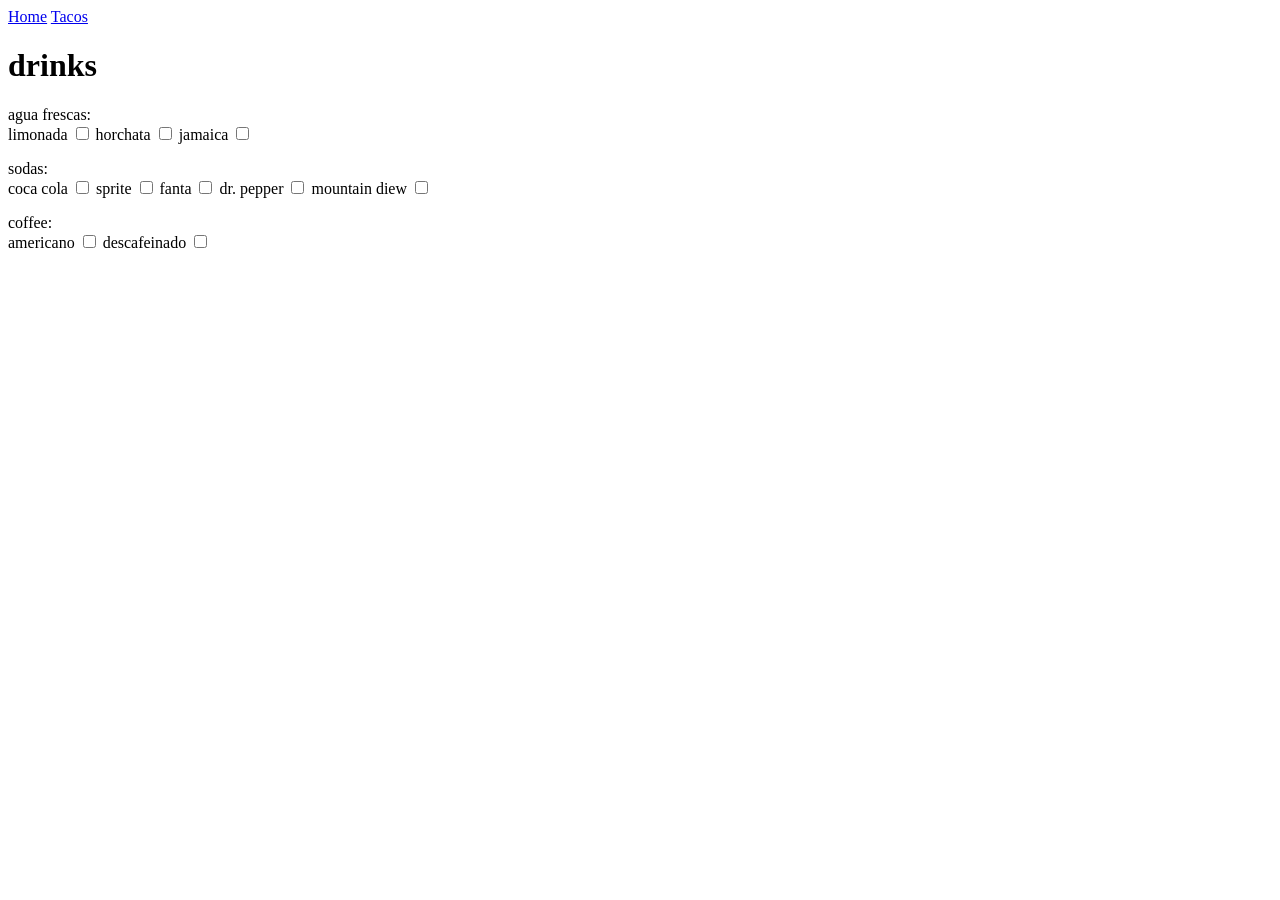
==== drinks.html @ 1e4c739a "added basic nav bar" ====
<html>
    <head>
        <title>drinks</title>

    </head>
    <body>
        <A HREF='home.html'>Home</A>
        <A HREF='tacos.html'>Tacos</A>
        <h1>drinks</h1>
        <div>  
            <div>agua frescas:</div>
            <label for="limonada">limonada</label>
            <input type="checkbox" id="limonada" name="limonada" value="limonada" />
            <label for="horchata">horchata</label>
            <input type="checkbox" id="horchata" name="horchata" value="horchata" />
            <label for="jamaica">jamaica</label>
            <input type="checkbox" id="jamaica" name="jamaica" value="jamaica" />
        </div>
        <p />
        <div>  
            <div>sodas:</div>
            <label for="coca cola">coca cola</label>
            <input type="checkbox" id="coca cola" name="coca cola" value="coca cola" />
            <label for="sprite">sprite</label>
            <input type="checkbox" id="sprite" name="sprite" value="sprite" />
            <label for="fanta">fanta</label>
            <input type="checkbox" id="fanta" name="fanta" value="fanta" />
            <label for="dr. pepper">dr. pepper</label>
            <input type="checkbox" id="dr. pepper" name="dr. pepper" value="dr. pepper" />
            <label for="mountain diew">mountain diew</label>
            <input type="checkbox" id="mountain diew" name="mountain diew" value="mountain diew" />
        </div>
        <p />
        <div>  
            <div>coffee:</div>
            <label for="americano">americano</label>
            <input type="checkbox" id="americano" name="americano" value="americano" />
            <label for="descafeinado">descafeinado</label>
            <input type="checkbox" id="descafeinado" name="descafeinado" value="descafeinado" />
        </div>
        

    </body>
</html>
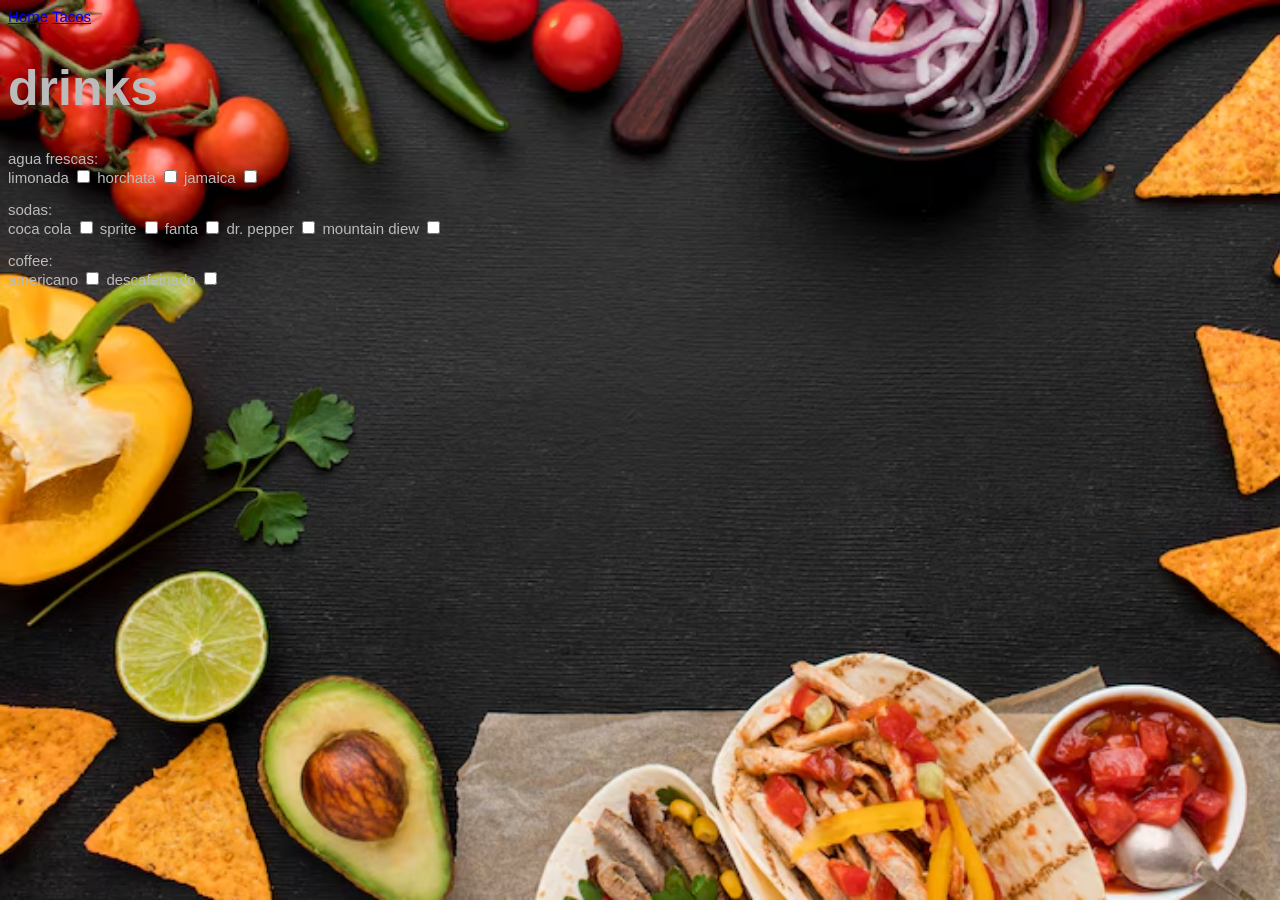
==== commit 72373406: "added background image" ====
--- a/drinks.html
+++ b/drinks.html
@@ -1,8 +1,8 @@
 <html>
     <head>
         <title>drinks</title>
-
-    </head>
+        <link rel="stylesheet" href="style.css">
+        <head>
     <body>
         <A HREF='home.html'>Home</A>
         <A HREF='tacos.html'>Tacos</A>
--- a/style.css
+++ b/style.css
@@ -0,0 +1,16 @@
+body{  
+    font-family:Georgia, Arial, Helvetica, Sans-serif,serif;
+    font-size:15px;
+    color: #bbb;
+    background-image: url("/images/home/mexican backgound.jpg");
+    background-repeat: no-repeat;
+    background-size: cover;
+}
+
+h1 {
+    font-size:50px;
+}
+ 
+h3 {
+    font-size:22px;
+}
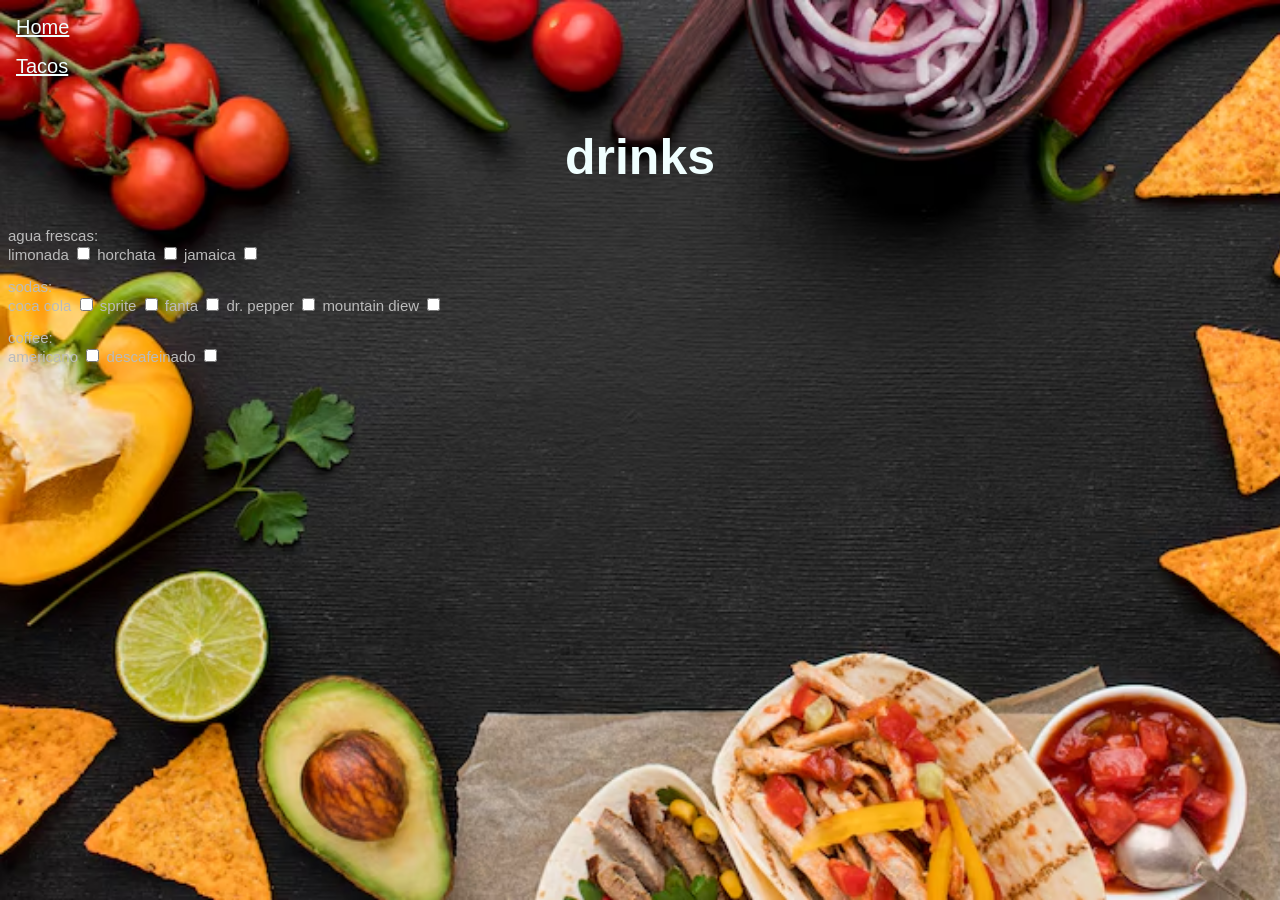
==== commit 98f6508f: "home page css" ====
--- a/drinks.html
+++ b/drinks.html
@@ -6,7 +6,7 @@
     <body>
         <A HREF='home.html'>Home</A>
         <A HREF='tacos.html'>Tacos</A>
-        <h1>drinks</h1>
+        <h2>drinks</h2>
         <div>  
             <div>agua frescas:</div>
             <label for="limonada">limonada</label>
--- a/style.css
+++ b/style.css
@@ -5,12 +5,53 @@
     background-image: url("/images/home/mexican backgound.jpg");
     background-repeat: no-repeat;
     background-size: cover;
+
 }
 
 h1 {
-    font-size:50px;
+    font-size: 75px;
+    color: yellow;
+    text-align: center;
+}
+
+h2 {
+    text-align: center;
+    color:azure;
+    font-size: 50px;
 }
  
 h3 {
     font-size:22px;
+}
+
+table {
+    text-align: center;
+    width: 75%;
+    margin-left: auto;
+    margin-right: auto;
+}
+
+th {
+    font-size: 40px;
+}
+
+li {
+    display: inline;
+
+    
+}
+
+ul {
+    margin: 0;
+    padding: 0;
+    overflow: hidden;
+    list-style-type: none;
+
+}
+
+a {
+    display: block;
+    padding: 8px;
+    color: azure;
+    font-size: 20px;
 }
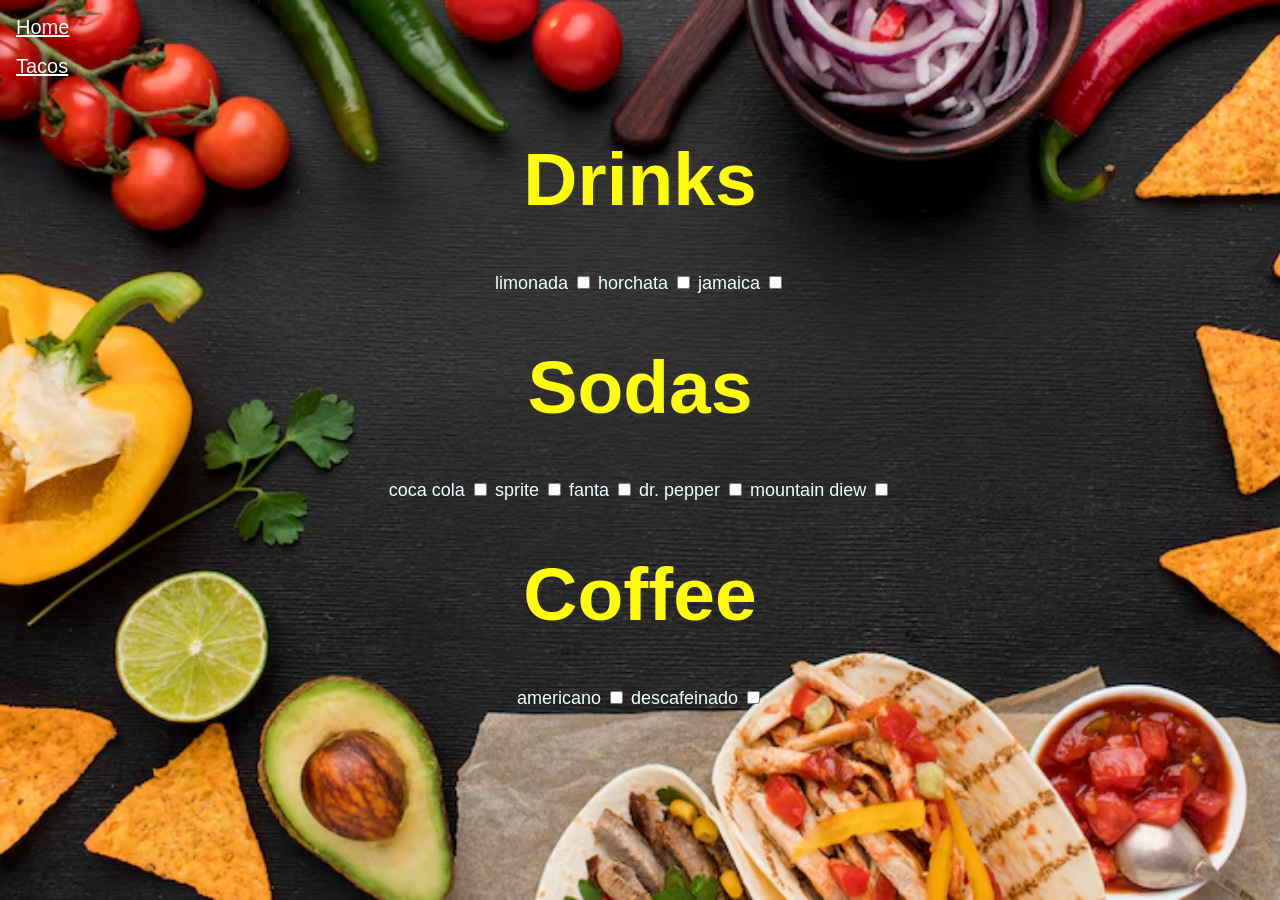
==== commit e4441bab: "added form and styling" ====
--- a/drinks.html
+++ b/drinks.html
@@ -1,43 +1,48 @@
 <html>
     <head>
-        <title>drinks</title>
+        <title>Drinks</title>
         <link rel="stylesheet" href="style.css">
         <head>
     <body>
         <A HREF='home.html'>Home</A>
         <A HREF='tacos.html'>Tacos</A>
-        <h2>drinks</h2>
-        <div>  
-            <div>agua frescas:</div>
-            <label for="limonada">limonada</label>
-            <input type="checkbox" id="limonada" name="limonada" value="limonada" />
-            <label for="horchata">horchata</label>
-            <input type="checkbox" id="horchata" name="horchata" value="horchata" />
-            <label for="jamaica">jamaica</label>
-            <input type="checkbox" id="jamaica" name="jamaica" value="jamaica" />
-        </div>
+        <h1>Drinks</h1>
+        <form>
+            <div>  
+                <label for="limonada">limonada</label>
+                <input type="checkbox" id="limonada" name="limonada" value="limonada" />
+                <label for="horchata">horchata</label>
+                <input type="checkbox" id="horchata" name="horchata" value="horchata" />
+                <label for="jamaica">jamaica</label>
+                <input type="checkbox" id="jamaica" name="jamaica" value="jamaica" />
+            </div>
+        </form>
         <p />
-        <div>  
-            <div>sodas:</div>
-            <label for="coca cola">coca cola</label>
-            <input type="checkbox" id="coca cola" name="coca cola" value="coca cola" />
-            <label for="sprite">sprite</label>
-            <input type="checkbox" id="sprite" name="sprite" value="sprite" />
-            <label for="fanta">fanta</label>
-            <input type="checkbox" id="fanta" name="fanta" value="fanta" />
-            <label for="dr. pepper">dr. pepper</label>
-            <input type="checkbox" id="dr. pepper" name="dr. pepper" value="dr. pepper" />
-            <label for="mountain diew">mountain diew</label>
-            <input type="checkbox" id="mountain diew" name="mountain diew" value="mountain diew" />
-        </div>
+        <h1>Sodas</h1>
+        <form>
+            <div>  
+                <label for="coca cola">coca cola</label>
+                <input type="checkbox" id="coca cola" name="coca cola" value="coca cola" />
+                <label for="sprite">sprite</label>
+                <input type="checkbox" id="sprite" name="sprite" value="sprite" />
+                <label for="fanta">fanta</label>
+                <input type="checkbox" id="fanta" name="fanta" value="fanta" />
+                <label for="dr. pepper">dr. pepper</label>
+                <input type="checkbox" id="dr. pepper" name="dr. pepper" value="dr. pepper" />
+                <label for="mountain diew">mountain diew</label>
+                <input type="checkbox" id="mountain diew" name="mountain diew" value="mountain diew" />
+            </div>
+        </form>
         <p />
-        <div>  
-            <div>coffee:</div>
-            <label for="americano">americano</label>
-            <input type="checkbox" id="americano" name="americano" value="americano" />
-            <label for="descafeinado">descafeinado</label>
-            <input type="checkbox" id="descafeinado" name="descafeinado" value="descafeinado" />
-        </div>
+        <h1>Coffee</h1>
+        <form>
+            <div>  
+                <label for="americano">americano</label>
+                <input type="checkbox" id="americano" name="americano" value="americano" />
+                <label for="descafeinado">descafeinado</label>
+                <input type="checkbox" id="descafeinado" name="descafeinado" value="descafeinado" />
+            </div>
+        </form>
         
 
     </body>
--- a/style.css
+++ b/style.css
@@ -54,4 +54,10 @@
     padding: 8px;
     color: azure;
     font-size: 20px;
+}
+
+form {
+    font-size: larger;
+    text-align: center;
+    color: azure;
 }
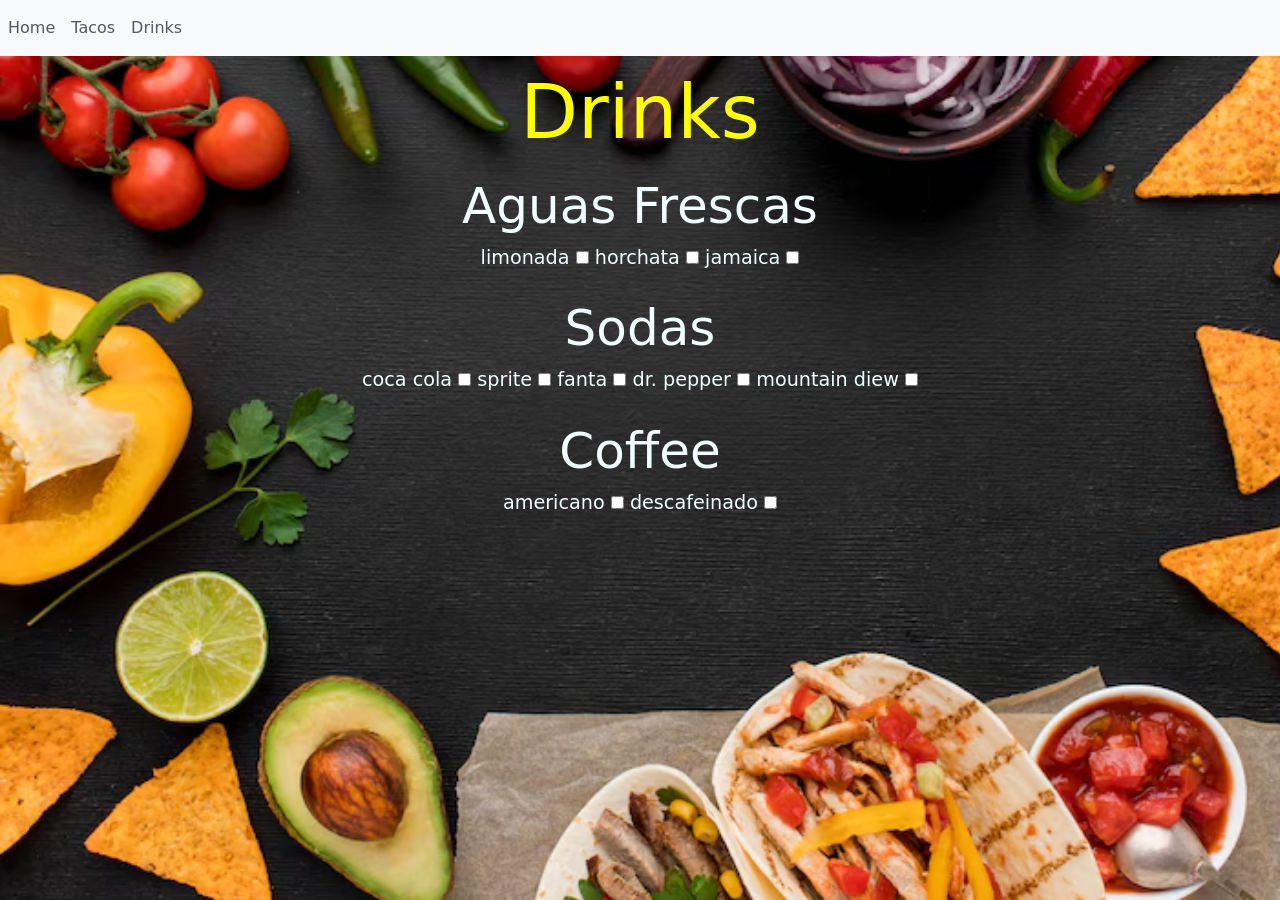
==== commit d183a369: "added bootstrap nav bar" ====
--- a/drinks.html
+++ b/drinks.html
@@ -1,12 +1,36 @@
 <html>
     <head>
         <title>Drinks</title>
-        <link rel="stylesheet" href="style.css">
-        <head>
+        <link rel="stylesheet" href="/css/style.css">
+        <!--bootstrap support-->
+        <meta name="viewport" content="width=device-width, initial-scale=1.0">
+        <link href="https://cdn.jsdelivr.net/npm/bootstrap@5.3.3/dist/css/bootstrap.min.css" rel="stylesheet" integrity="sha384-QWTKZyjpPEjISv5WaRU9OFeRpok6YctnYmDr5pNlyT2bRjXh0JMhjY6hW+ALEwIH" crossorigin="anonymous">
+    </head>
     <body>
-        <A HREF='home.html'>Home</A>
-        <A HREF='tacos.html'>Tacos</A>
-        <h1>Drinks</h1>
+         <!--bootstrap nav bar-->
+        <div>
+            <nav class="navbar navbar-expand-lg navbar-light bg-light">
+                <button class="navbar-toggler" type="button" data-toggle="collapse" data-target="#navbarNav" aria-controls="navbarNav" aria-expanded="false" aria-label="Toggle navigation">
+                  <span class="navbar-toggler-icon"></span>
+                </button>
+                <div class="collapse navbar-collapse" id="navbarNav">
+                    <ul class="navbar-nav">
+                        <li class="nav-item">
+                            <a class="nav-link" href="home.html">Home</a>
+                        </li>
+                        <li class="nav-item">
+                            <a class="nav-link" href="tacos.html">Tacos</a>
+                        </li>
+                        <li class="nav-item active">
+                        <a class="nav-link" href="#">Drinks</a>
+                        </li>
+                    </ul>
+                </div>  
+            </nav>      
+        </div>
+        <!--drink option-->
+        <div class="title">Drinks</div>
+        <div class="subtitle">Aguas Frescas</div>
         <form>
             <div>  
                 <label for="limonada">limonada</label>
@@ -18,7 +42,8 @@
             </div>
         </form>
         <p />
-        <h1>Sodas</h1>
+        <!--sodas option-->
+        <div class="subtitle">Sodas</div>
         <form>
             <div>  
                 <label for="coca cola">coca cola</label>
@@ -34,7 +59,8 @@
             </div>
         </form>
         <p />
-        <h1>Coffee</h1>
+        <!--coffee option-->
+        <div class="subtitle">Coffee</div>
         <form>
             <div>  
                 <label for="americano">americano</label>
@@ -43,7 +69,8 @@
                 <input type="checkbox" id="descafeinado" name="descafeinado" value="descafeinado" />
             </div>
         </form>
-        
-
+         <!--bootstrap support-->
+         <script src="https://ajax.googleapis.com/ajax/libs/jquery/2.1.1/jquery.min.js"></script>
+         <script src="https://cdn.jsdelivr.net/npm/bootstrap@5.3.3/dist/js/bootstrap.bundle.min.js" integrity="sha384-YvpcrYf0tY3lHB60NNkmXc5s9fDVZLESaAA55NDzOxhy9GkcIdslK1eN7N6jIeHz" crossorigin="anonymous"></script>  
     </body>
 </html>
--- a/css/style.css
+++ b/css/style.css
@@ -0,0 +1,81 @@
+body{  
+    font-family:Georgia, Arial, Helvetica, Sans-serif,serif;
+    font-size:15px;
+    color: #bbb;
+    background-image: url("/images/home/mexican backgound.jpg");
+    background-repeat: no-repeat;
+    background-size: cover;
+
+}
+
+h1 {
+    font-size: 75px;
+    color: yellow;
+    text-align: center;
+}
+
+h2 {
+    text-align: center;
+    color:azure;
+    font-size: 50px;
+}
+ 
+h3 {
+    font-size:22px;
+}
+
+table {
+    text-align: center;
+    width: 75%;
+    margin-left: auto;
+    margin-right: auto;
+}
+
+th {
+    font-size: 40px;
+}
+
+li {
+    display: inline;
+
+    
+}
+
+ul {
+    margin: 0;
+    padding: 0;
+    overflow: hidden;
+    list-style-type: none;
+
+}
+
+a {
+    display: block;
+    padding: 8px;
+    color: azure;
+    font-size: 20px;
+}
+
+form {
+    font-size: larger;
+    text-align: center;
+    color: azure;
+}
+
+.col {
+    font-size: larger;
+    text-align: center;
+    color: azure;
+}
+
+.title {
+    font-size: 75px;
+    color: yellow;
+    text-align: center;
+}
+
+.subtitle {
+    text-align: center;
+    color:azure;
+    font-size: 50px;
+}
